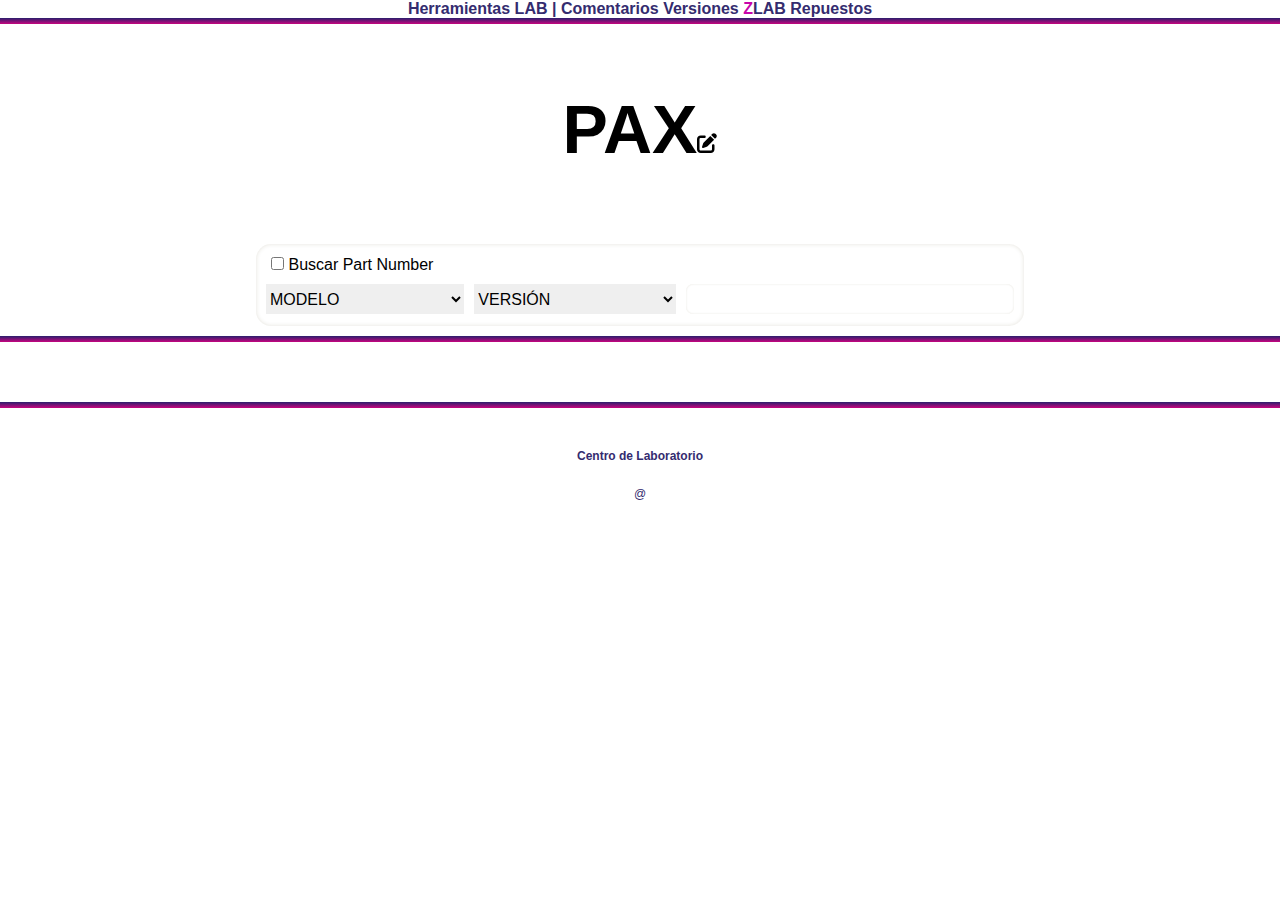
==== index.html @ a57fbe23 ":hammer: add last update logic and messages" ====
<!DOCTYPE html>
<html lang="en">
    <head>
        <meta charset="UTF-8">
        <meta http-equiv="X-UA-Compatible" content="IE=edge">
        <meta name="viewport" content="width=device-width, initial-scale=1.0">
        <link rel="stylesheet" href="./styles/normalize.css">
        <link rel="stylesheet" href="../../styles/bulma.css">
        <link rel="stylesheet" href="./styles/styles.css">
        <title>ZLAB Repuestos</title>
    </head>
    <body class="body">
        <header class="header">
            <nav class="navbar is-transparent has-shadow" role="navigation" aria-label="main navigation">
                <div class="container is-max-widescreen">
                    <div class="navbar-brand">
                        <a class="navbar-item" href="../../index.html"><strong>Herramientas LAB</strong></a>
                        <a class="navbar-item" href="index.html">|</a>
                        <a class="navbar-item" href="../../index.html">Comentarios</a>
                        <a class="navbar-item" href="../../pages/versions.html">Versiones</a>
                        <a id="zlab-logo" class="navbar-item  is-tab is-active" href="./apps/spare-parts-app/index.html"><span>Z</span>LAB Repuestos</a>
                    </div>
                </div>
            </nav>
            <div class="separator"></div>
            <div class="header-titles">
                <!-- <a id="zlab-logo" href="./index.html"><span>Z</span>LAB Repuestos</a> -->
                <h1 class="family-title">PAX<a href="./pages/update.html"><img class="update-icon" src="./img/pen-to-square-solid.svg" alt="pen inside a checkbox"></a></h1>
                <div class="last-updates-container">
                    <p id="last-page" class="is-italic is-size-7 has-text-centered"></p>
                    <p id="last-data" class="is-italic is-size-7 has-text-centered"></p>
                </div>
            </div>
            <div class="search-parameters-container">
                <div class="search-parameters">
                    <div class="checkbox-container">
                        <input type="checkbox" name="search-by-part-number" id="search-by-part-number-checkbox">
                        <label for="search-by-part-number">Buscar Part Number</label>
                    </div>
                    <div class="model-version-container">
                        <select class="model-list" name="" id="model-list">
                            <option value="">MODELO</option>
                        </select>
                        <select class="version-model-list" name="" id="version-model-list">
                            <option value="">VERSIÓN</option>
                        </select>
                        <input id="search-input" type="text" placeholder="">
                    </div>
                </div>
            </div>
        </header>
        <div class="separator"></div>
        <main id="main" class="main">
            <p id="parts-length" class="parts-length"></p>
            <section class="spare-parts-container">
            </section>
        </main>
        <div class="separator"></div>
        <footer class="footer">
            <p>Centro de Laboratorio</p>
            <p id="at-element">@</p>
            <p id="credits" class="hidden">Made with 💜 by <a class="hidden" href="#">César Almeida</a> https://github.com/cesarforall</p>
        </footer>
        <script src="./data/versiones-pax.js"></script>
        <script src="./data/repuestos-pax.js"></script>
        <script src="./index.js"></script>
    </body>
</html>
---- styles/styles.css ----
:root {
	/* box-shadow: 0px 0px 8px rgba(89, 73, 30, 0.16); */
	--c-t-zpurple: #342c6f;
	--c-t-zpink: #c705aa;
	--c-g-zpurple: #2a1f6d;
	--c-g-zpink: #c7057f;
}
html {
	box-sizing: border-box;
}
*,
*:before,
*:after {
	box-sizing: inherit;
}
html * {
	font-family: 'Roboto', sans-serif;
}
.separator {
	height: 6px;
	background-image: linear-gradient(0deg, #c7057f 0%, #2a1f6d 100%);
}
.inactive {
	display: none;
}
.hidden {
	color: transparent;
}
body {
	width: 100%;
}
/* Header */
.header {
	display: flex;
	flex-direction: column;
	width: 100%;
	margin: 0 auto;
	/* padding: 0 20px 20px; */
	text-align: center;
}

.header a {
	text-decoration: none;
	color: var(--c-t-zpurple);
	font-weight: bold;
	font-size: 16px;
}
#zlab-logo span {
	color: #c705aa;
}
.header-titles {
	font-size: 34px;
	padding: 20px 0;
}
.update-icon {
	width: 20px;
}
.red {
	color: red;
}
.last-updates-container {
	margin-bottom: 10px;
}
.checkbox-container {
	padding-left: 5px;
	text-align: left;
}
.search-parameters-container {
	padding: 10px;
}
.search-parameters {
	width: 100%;
	max-width: 480px;
	margin: 0 auto;
	padding: 12px 10px;
	display: flex;
	gap: 10px;
	flex-direction: column;
	box-shadow: 0px 0px 8px rgba(89, 73, 30, 0.16);
	box-shadow: inset 0px 0px 4px rgb(89 73 30 / 16%);
	border-radius: 15px;
	overflow: hidden;
}
.checkbox-container {
	align-self: flex-start;
}
.model-version-container {
	display: flex;
	flex-direction: column;
}
#model-list,
#version-model-list,
#search-input {
	border: none;
	height: 30px;
}
#model-list:focus-visible,
#version-model-list:focus-visible,
#search-input:focus-visible {
	outline-color: #c7057f;
}
#search-input {
	padding-left: 10px;
	font-style: italic;
	border-radius: 7px;
	border-bottom-left-radius: 7px;
	border-bottom-right-radius: 7px;
	box-shadow: inset 0px 0px 2px rgb(89 73 30 / 16%);
}

.main {
	width: 100%;
}
.parts-length {
	margin-top: 30px;
	text-align: center;
}
.spare-parts-container {
	display: flex;
	flex-direction: column;
	justify-content: center;
	align-items: center;
	gap: 20px;
	width: 100%;
	max-width: 1440px;
	margin: 30px auto 0;
	padding-bottom: 30px;
}

.card {
	position: relative;
	width: 238px;
	/* max-width: 320px; */
	/* min-height: 350px; */
	height: 400px;
	padding: 12px;
	border-radius: 10px;
	box-shadow: 0px 0px 8px rgba(89, 73, 30, 0.16);
}
.card:hover {
	box-shadow: 0px 0px 8px 3px rgba(89, 73, 30, 0.16);
}
.card-img-container {
	display: flex;
	justify-content: center;
	align-items: center;
	width: 100%;
	height: 200px;
	padding: 8px;
	border-radius: 10px;
	box-shadow: inset 0px 0px 8px rgb(89 73 30 / 16%);
	overflow: hidden;
}

.card-img {
	width: 100%;
	object-fit: none;
}

.card-table {
	width: 100%;
	margin-top: 20px;
}
.card-table td {
	vertical-align: super;
	height: 16px;
	font-size: 10px;
}
.card-table .left {
	width: 32%;
	font-weight: bold;
	vertical-align: top;
}
.card-table .right {
	width: 100%;
	word-break: break-word;
}
.card-table tr td span{
	font-size: 9px;
}
.card-table tr:last-child td:last-child{
	display: inline-block;
	height: 50px;
	overflow-y: scroll;
}

/* Footer */

.footer {
	padding-top: 30px;
	text-align: center;
	font-size: 12px;
	color: var(--c-t-zpurple);
}
.footer p:first-child {
	font-weight: bold;
}
.footer #at-element {
	display: inline-block;
	padding-bottom: 10px;
}
.footer a {
	text-decoration: none;
}

@media (min-width: 425px) {
	.spare-parts-container {
		flex-direction: row;
		flex-wrap: wrap;
	}
}
@media (min-width: 768px) {
	.search-parameters {
		max-width: 768px;
		/* flex-direction: row; */
		justify-content: center;
		align-items: center;
	}
	.model-version-container {
		width: 100%;
		flex-direction: row;
		gap: 10px;
	}
	#model-list,
	#version-model-list,
	#search-input {
		flex-grow: 1;
	}
}
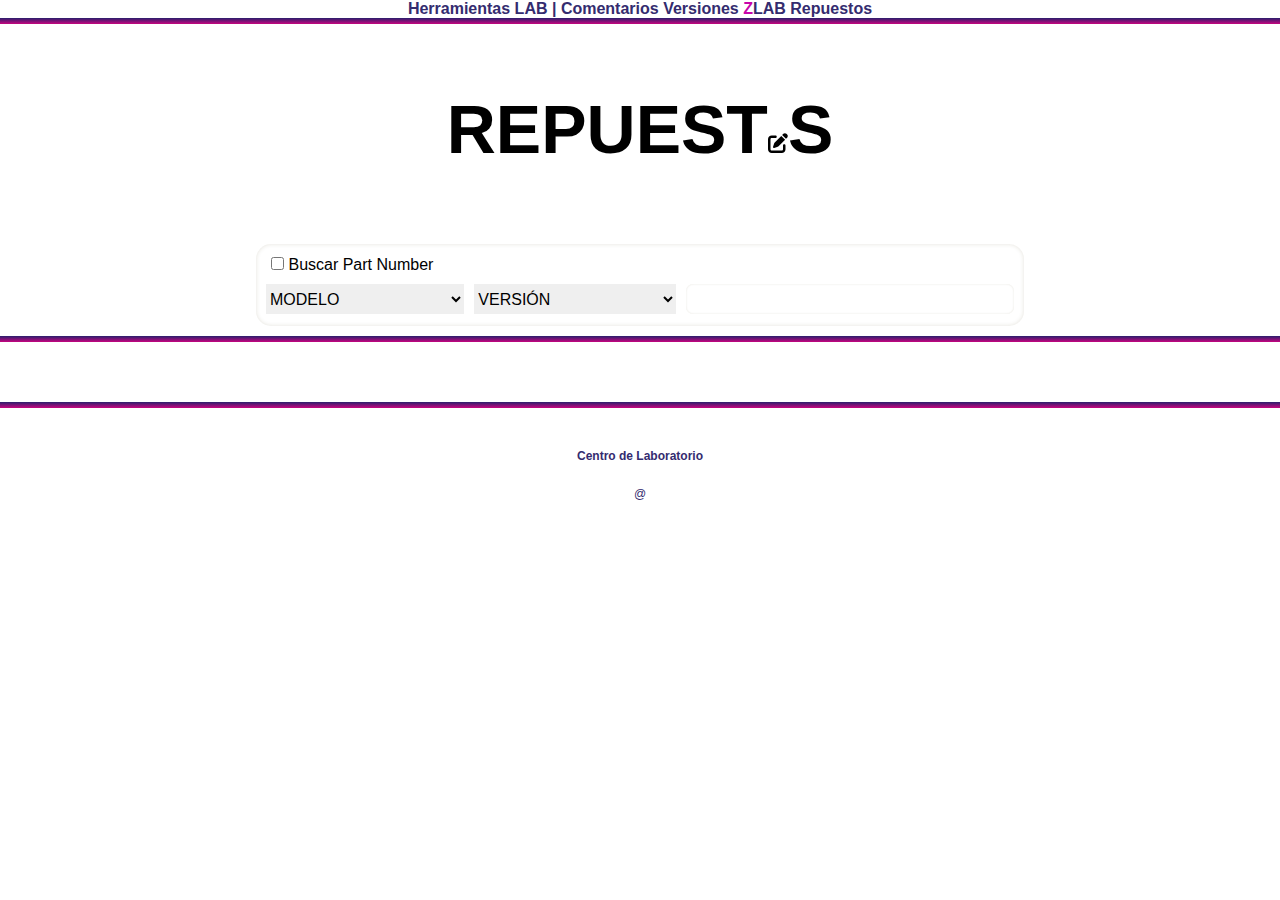
==== commit f717ecee: ":construction: add new routes to data" ====
--- a/index.html
+++ b/index.html
@@ -25,7 +25,7 @@
             <div class="separator"></div>
             <div class="header-titles">
                 <!-- <a id="zlab-logo" href="./index.html"><span>Z</span>LAB Repuestos</a> -->
-                <h1 class="family-title">PAX<a href="./pages/update.html"><img class="update-icon" src="./img/pen-to-square-solid.svg" alt="pen inside a checkbox"></a></h1>
+                <h1 class="family-title">REPUEST<a href="./pages/update.html"><img class="update-icon" src="./img/pen-to-square-solid.svg" alt="pen inside a checkbox"></a>S</h1>
                 <div class="last-updates-container">
                     <p id="last-page" class="is-italic is-size-7 has-text-centered"></p>
                     <p id="last-data" class="is-italic is-size-7 has-text-centered"></p>
@@ -61,8 +61,8 @@
             <p id="at-element">@</p>
             <p id="credits" class="hidden">Made with 💜 by <a class="hidden" href="#">César Almeida</a> https://github.com/cesarforall</p>
         </footer>
-        <script src="./data/versiones-pax.js"></script>
-        <script src="./data/repuestos-pax.js"></script>
+        <script src="../../data/versiones-pax.js"></script>
+        <script src="../../data/repuestos-pax.js"></script>
         <script src="./index.js"></script>
     </body>
 </html>--- a/styles/styles.css
+++ b/styles/styles.css
@@ -54,6 +54,9 @@
 }
 .update-icon {
 	width: 20px;
+}
+.family-title a:hover {
+	cursor: text;
 }
 .red {
 	color: red;
@@ -175,10 +178,10 @@
 	width: 100%;
 	word-break: break-word;
 }
-.card-table tr td span{
+.card-table tr td span {
 	font-size: 9px;
 }
-.card-table tr:last-child td:last-child{
+.card-table tr:last-child td:last-child {
 	display: inline-block;
 	height: 50px;
 	overflow-y: scroll;
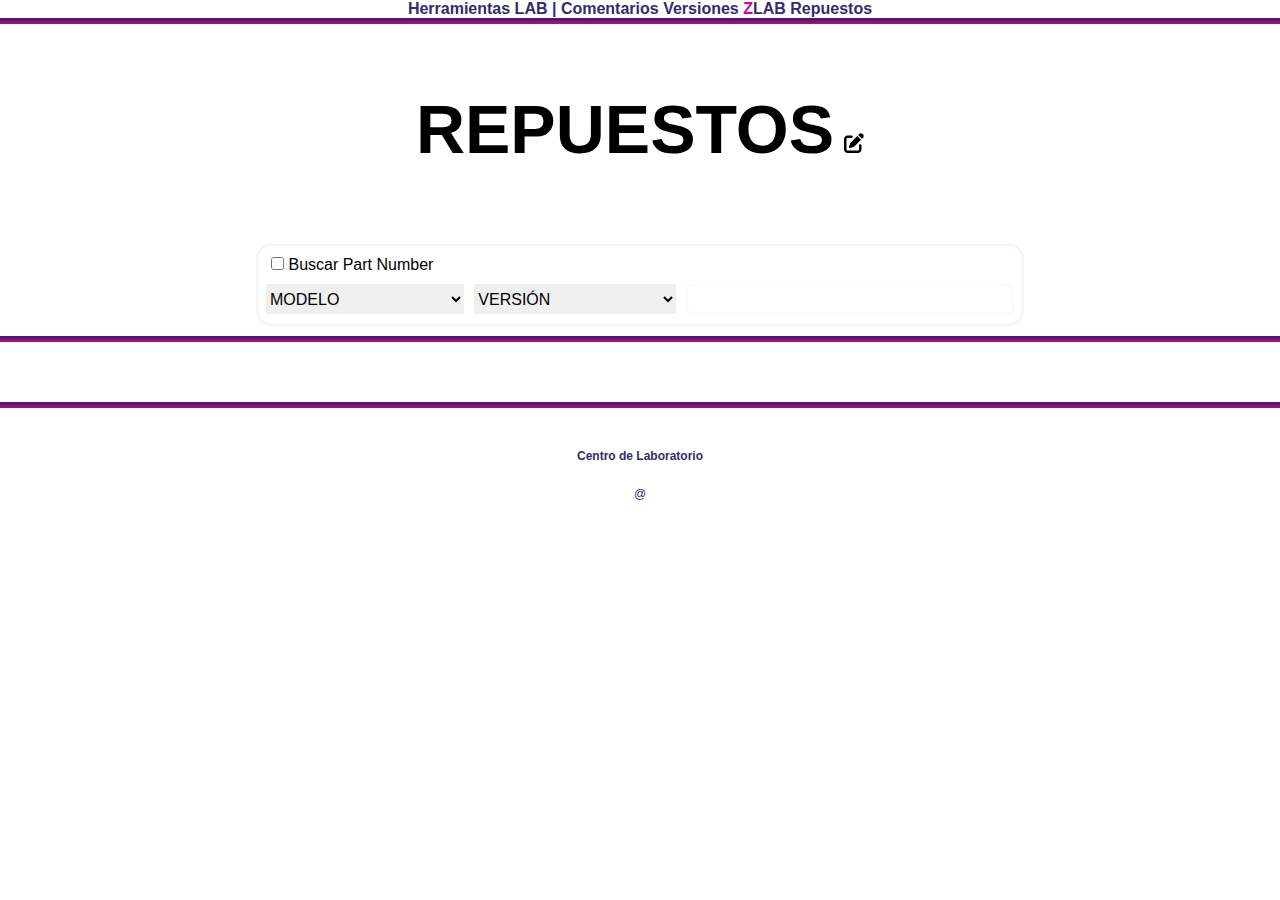
==== commit 3e046493: ":lipstick: add repuestos link to update. Update title update icon position" ====
--- a/index.html
+++ b/index.html
@@ -18,14 +18,14 @@
                         <a class="navbar-item" href="index.html">|</a>
                         <a class="navbar-item" href="../../index.html">Comentarios</a>
                         <a class="navbar-item" href="../../pages/versions.html">Versiones</a>
-                        <a id="zlab-logo" class="navbar-item  is-tab is-active" href="./apps/spare-parts-app/index.html"><span>Z</span>LAB Repuestos</a>
+                        <a id="zlab-logo" class="navbar-item  is-tab is-active" href="../../apps/spare-parts-app/index.html"><span>Z</span>LAB Repuestos</a>
                     </div>
                 </div>
             </nav>
             <div class="separator"></div>
             <div class="header-titles">
                 <!-- <a id="zlab-logo" href="./index.html"><span>Z</span>LAB Repuestos</a> -->
-                <h1 class="family-title">REPUEST<a href="./pages/update.html"><img class="update-icon" src="./img/pen-to-square-solid.svg" alt="pen inside a checkbox"></a>S</h1>
+                <h1 class="family-title">REPUESTOS<a href="./pages/update.html"><img class="update-icon" src="./img/pen-to-square-solid.svg" alt="pen inside a checkbox"></a></h1>
                 <div class="last-updates-container">
                     <p id="last-page" class="is-italic is-size-7 has-text-centered"></p>
                     <p id="last-data" class="is-italic is-size-7 has-text-centered"></p>
@@ -61,8 +61,7 @@
             <p id="at-element">@</p>
             <p id="credits" class="hidden">Made with 💜 by <a class="hidden" href="#">César Almeida</a> https://github.com/cesarforall</p>
         </footer>
-        <script src="../../data/versiones-pax.js"></script>
-        <script src="../../data/repuestos-pax.js"></script>
+        <script src="../../data/repuestos.js"></script>
         <script src="./index.js"></script>
     </body>
 </html>--- a/styles/styles.css
+++ b/styles/styles.css
@@ -53,6 +53,7 @@
 	padding: 20px 0;
 }
 .update-icon {
+	margin-left: 10px;
 	width: 20px;
 }
 .family-title a:hover {
@@ -139,6 +140,7 @@
 	padding: 12px;
 	border-radius: 10px;
 	box-shadow: 0px 0px 8px rgba(89, 73, 30, 0.16);
+	overflow: hidden;
 }
 .card:hover {
 	box-shadow: 0px 0px 8px 3px rgba(89, 73, 30, 0.16);
@@ -148,16 +150,38 @@
 	justify-content: center;
 	align-items: center;
 	width: 100%;
-	height: 200px;
-	padding: 8px;
+	height: 214px;
+	/* padding: 8px; */
 	border-radius: 10px;
-	box-shadow: inset 0px 0px 8px rgb(89 73 30 / 16%);
+	/* box-shadow: inset 0px 0px 8px rgb(89 73 30 / 16%); */
+	box-shadow: 0px 0px 2px rgb(89 73 30 / 16%);
+
 	overflow: hidden;
 }
 
 .card-img {
-	width: 100%;
-	object-fit: none;
+	/* width: 100%; */
+	/* object-fit: none; */
+	max-height: 214px;
+}
+.card-img:active {
+	position: absolute;
+	top: 50px;
+	/* width: 500px; */
+	/* max-width: 100%; */
+	/* transition: all 0.3s; */
+	transition: 0.3s all ease-in-out;
+	display: block;
+	/* width: 100%; */
+	/* height: auto; */
+	transform: scale(1.5);
+	/* z-index: 100; */
+	border-end-start-radius: 2px;
+	border-end-end-radius: 2px;
+	box-shadow: 0px 0px 8px rgba(89, 73, 30, 0.16);
+}
+.card-img:hover {
+	cursor: zoom-in;
 }
 
 .card-table {
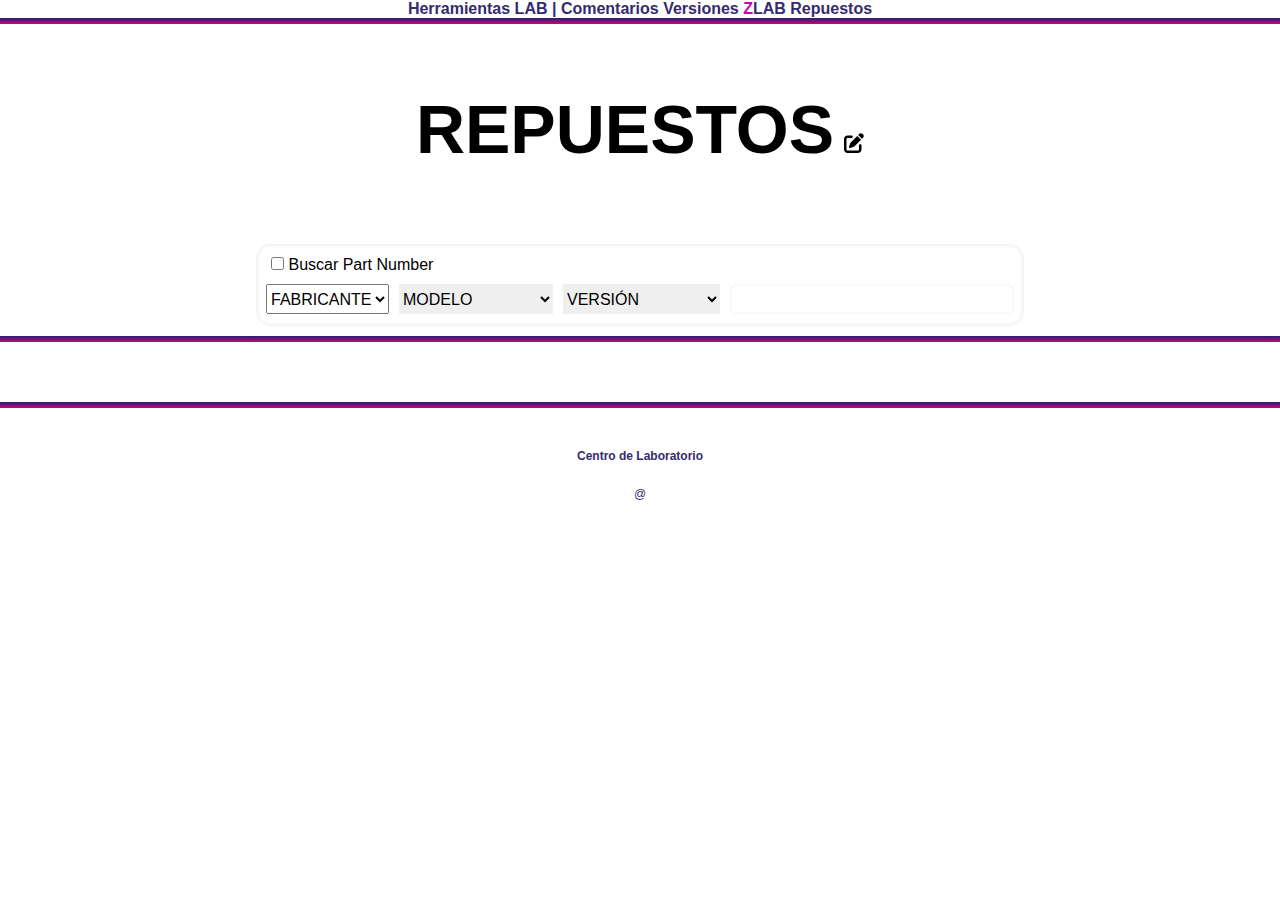
==== commit 5d5ec922: ":construction: add fabricante to index.html" ====
--- a/index.html
+++ b/index.html
@@ -38,6 +38,9 @@
                         <label for="search-by-part-number">Buscar Part Number</label>
                     </div>
                     <div class="model-version-container">
+                        <select class="manufacturer-list" name="" id="manufacturer-list">
+                            <option value="">FABRICANTE</option>
+                        </select>
                         <select class="model-list" name="" id="model-list">
                             <option value="">MODELO</option>
                         </select>
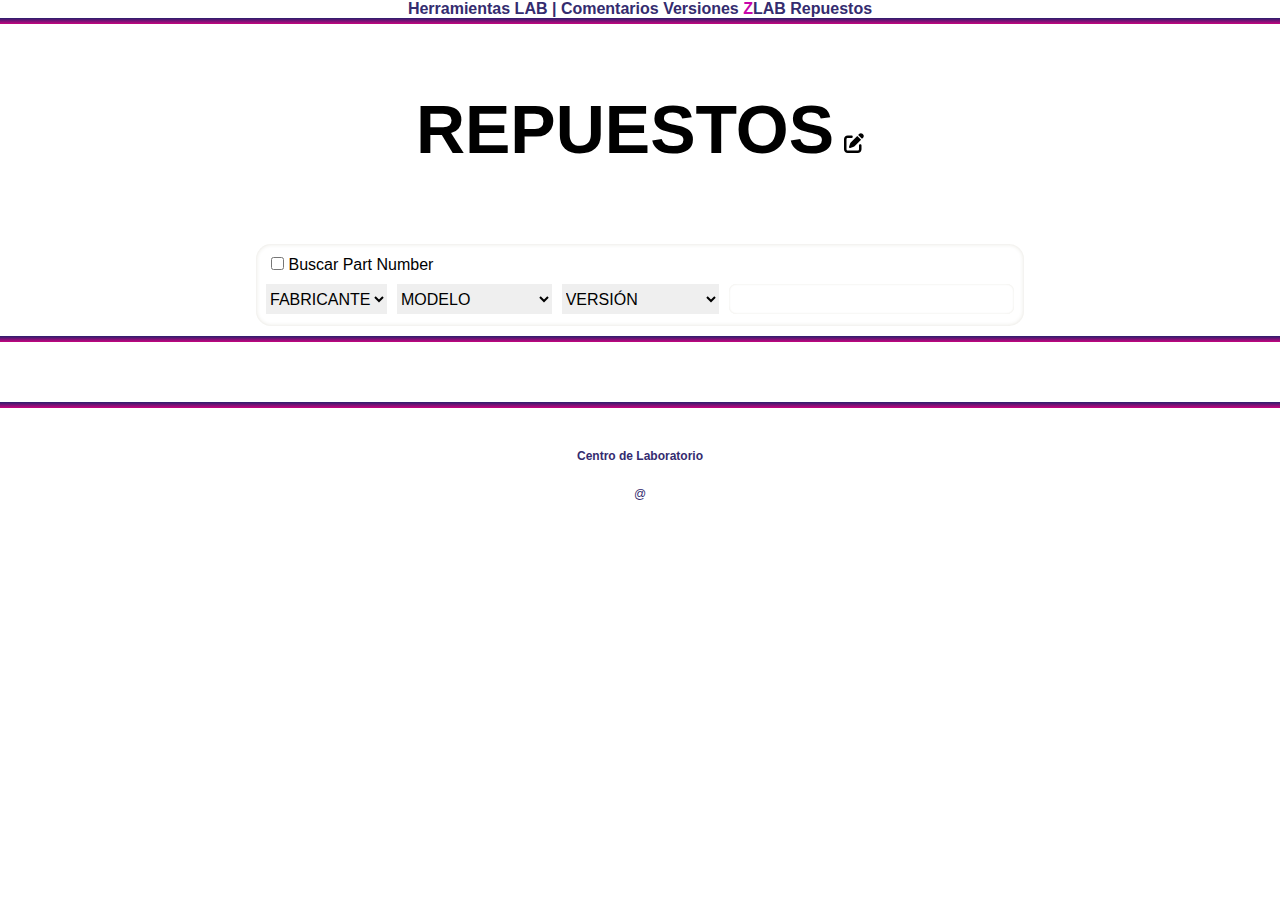
==== commit ba1bd353: ":hammer: improve search by part number" ====
--- a/index.html
+++ b/index.html
@@ -44,7 +44,7 @@
                         <select class="model-list" name="" id="model-list">
                             <option value="">MODELO</option>
                         </select>
-                        <select class="version-model-list" name="" id="version-model-list">
+                        <select class="version-list" name="" id="version-list">
                             <option value="">VERSIÓN</option>
                         </select>
                         <input id="search-input" type="text" placeholder="">
--- a/styles/styles.css
+++ b/styles/styles.css
@@ -92,14 +92,16 @@
 	display: flex;
 	flex-direction: column;
 }
+#manufacturer-list,
 #model-list,
-#version-model-list,
+#version-list,
 #search-input {
 	border: none;
 	height: 30px;
 }
+#manufacturer-list:focus-visible,
 #model-list:focus-visible,
-#version-model-list:focus-visible,
+#version-list:focus-visible,
 #search-input:focus-visible {
 	outline-color: #c7057f;
 }
@@ -249,7 +251,7 @@
 		gap: 10px;
 	}
 	#model-list,
-	#version-model-list,
+	#version-list,
 	#search-input {
 		flex-grow: 1;
 	}
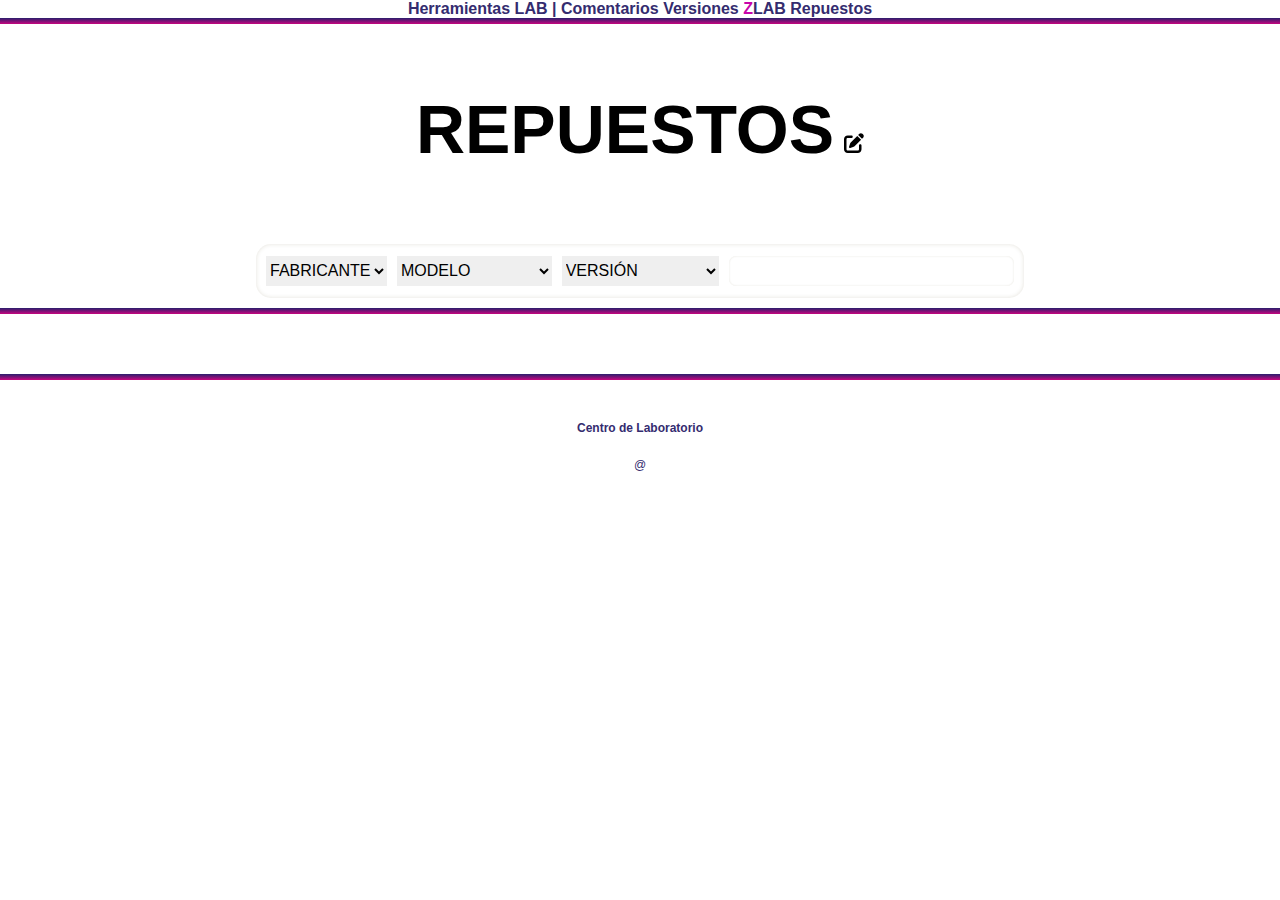
==== commit 9e57617e: ":hammer: add new filter to work with all" ====
--- a/index.html
+++ b/index.html
@@ -33,10 +33,10 @@
             </div>
             <div class="search-parameters-container">
                 <div class="search-parameters">
-                    <div class="checkbox-container">
+                    <!-- <div class="checkbox-container">
                         <input type="checkbox" name="search-by-part-number" id="search-by-part-number-checkbox">
                         <label for="search-by-part-number">Buscar Part Number</label>
-                    </div>
+                    </div> -->
                     <div class="model-version-container">
                         <select class="manufacturer-list" name="" id="manufacturer-list">
                             <option value="">FABRICANTE</option>
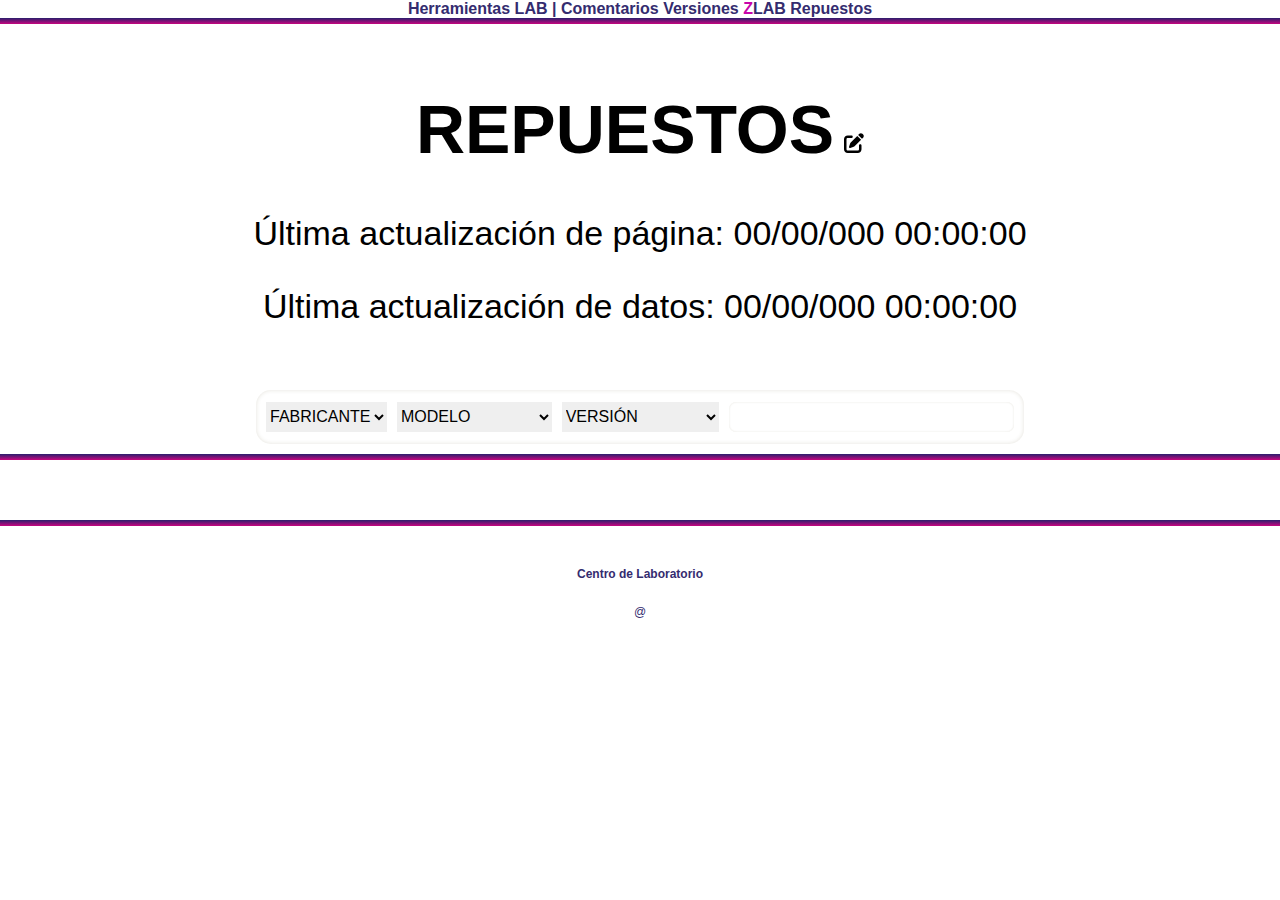
==== commit db305867: ":hammer: update last date. Clean console logs" ====
--- a/index.html
+++ b/index.html
@@ -24,19 +24,14 @@
             </nav>
             <div class="separator"></div>
             <div class="header-titles">
-                <!-- <a id="zlab-logo" href="./index.html"><span>Z</span>LAB Repuestos</a> -->
                 <h1 class="family-title">REPUESTOS<a href="./pages/update.html"><img class="update-icon" src="./img/pen-to-square-solid.svg" alt="pen inside a checkbox"></a></h1>
                 <div class="last-updates-container">
-                    <p id="last-page" class="is-italic is-size-7 has-text-centered"></p>
-                    <p id="last-data" class="is-italic is-size-7 has-text-centered"></p>
+                    <p id="last-page" class="is-italic is-size-7 has-text-centered">Última actualización de página: 00/00/000 00:00:00</p>
+                    <p id="last-data" class="is-italic is-size-7 has-text-centered">Última actualización de datos: 00/00/000 00:00:00</p>
                 </div>
             </div>
             <div class="search-parameters-container">
                 <div class="search-parameters">
-                    <!-- <div class="checkbox-container">
-                        <input type="checkbox" name="search-by-part-number" id="search-by-part-number-checkbox">
-                        <label for="search-by-part-number">Buscar Part Number</label>
-                    </div> -->
                     <div class="model-version-container">
                         <select class="manufacturer-list" name="" id="manufacturer-list">
                             <option value="">FABRICANTE</option>
